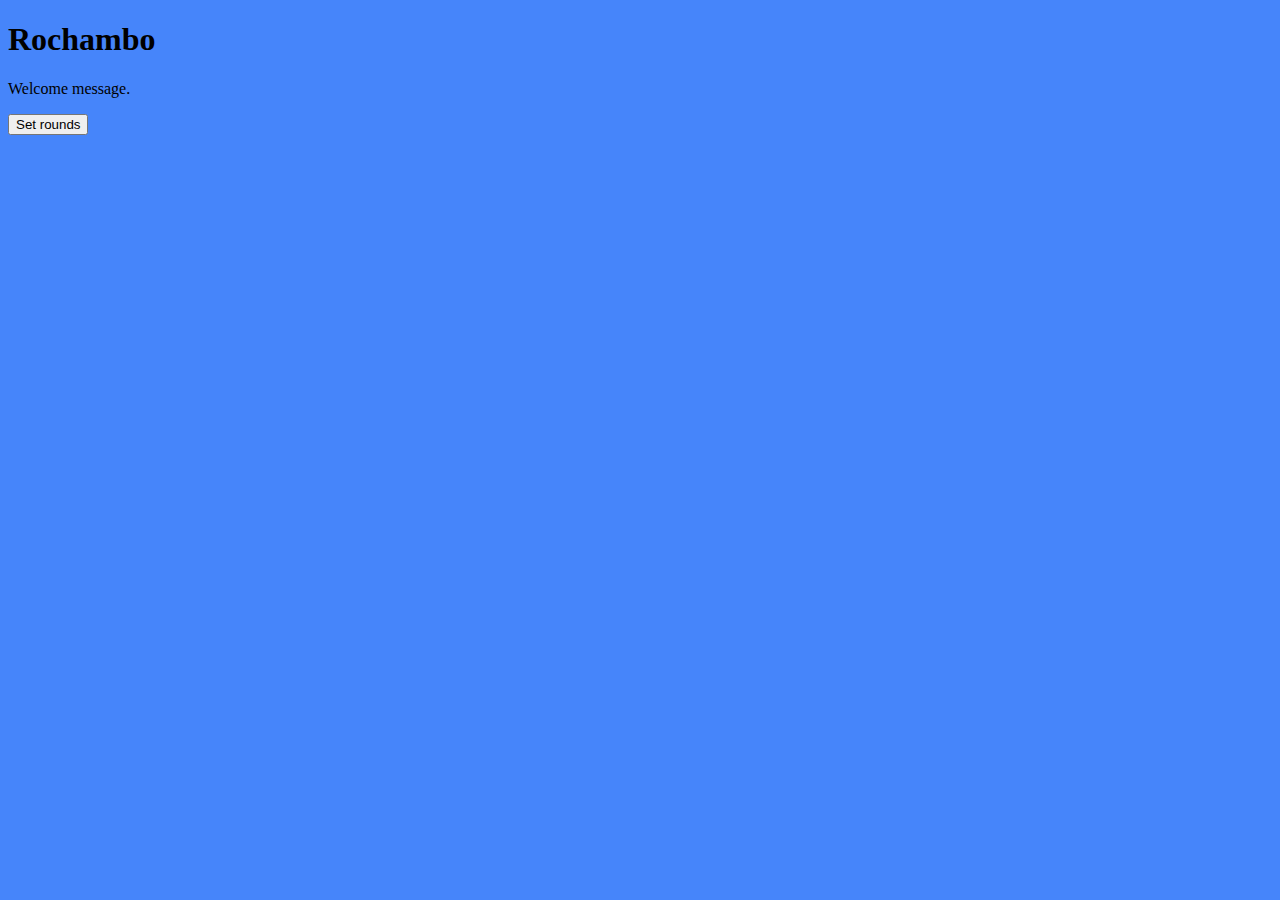
==== index.html @ 111e2705 "notdone" ====
<!-- Don't touch this! -->
<!DOCTYPE html>
<html>
  <head>
    <title>RPS Web App</title>
    <link rel="stylesheet" href="style.css">
  </head>
  <body>
    <h1>Rochambo</h1>
    <p>Welcome message.</p>
    <button onclick="setRounds()">Set rounds</button>
    <script src="script.js"></script>
  </body>
</html>
---- style.css ----
body {
  background-color:rgb(70, 133, 250);
}
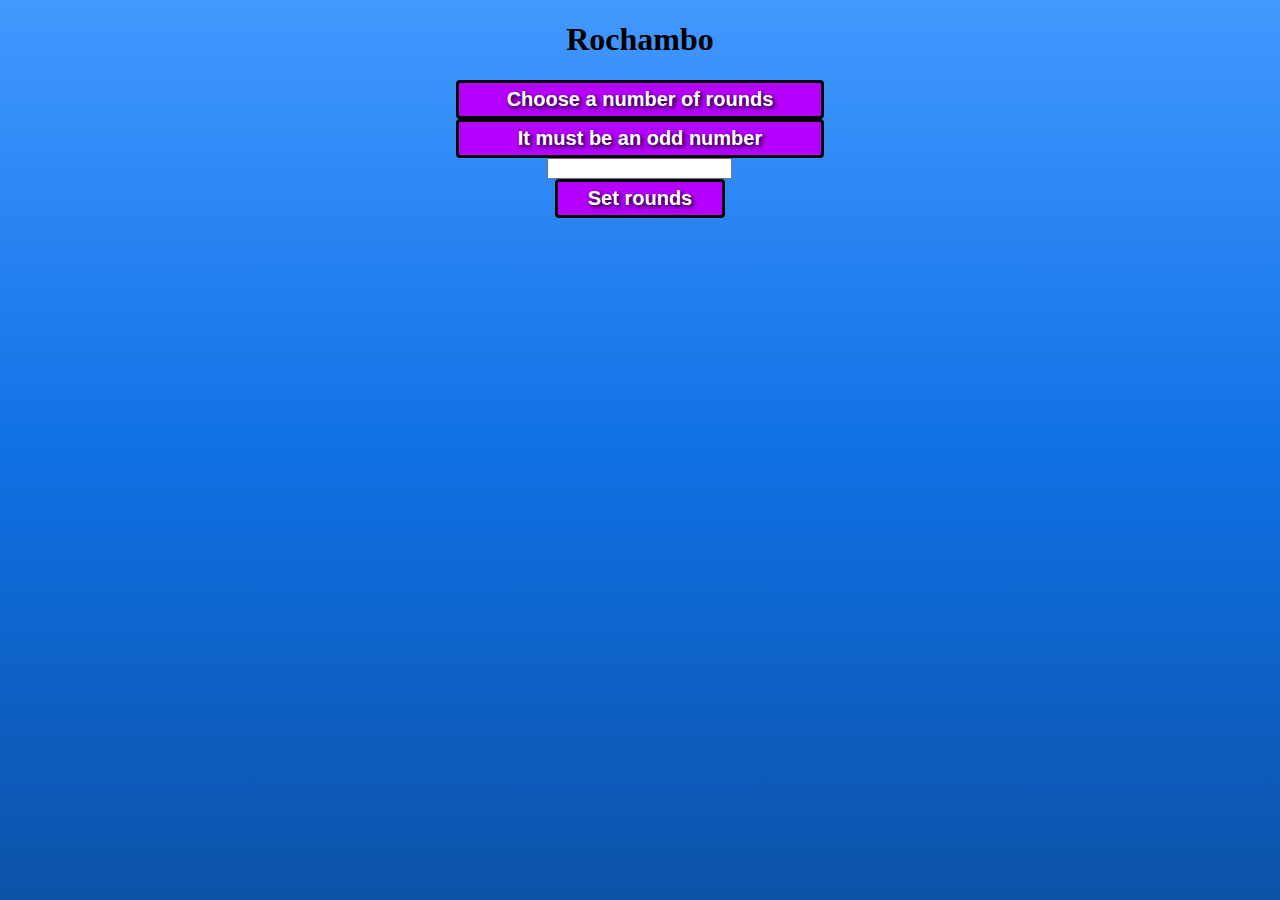
==== commit d2864130: "almost done" ====
--- a/index.html
+++ b/index.html
@@ -6,9 +6,11 @@
     <link rel="stylesheet" href="style.css">
   </head>
   <body>
-    <h1>Rochambo</h1>
-    <p>Welcome message.</p>
-    <button onclick="setRounds()">Set rounds</button>
+    <h1><div class = "over">Rochambo</div></h1>
+    <div class = "over" id = "again">Choose a number of rounds</div>
+    <div class = "over" id = "again">It must be an odd number</div>
+    <div class = "over"><input id="rounds" ></div>
+    <div class = "over"><button onclick="getRounds();" id = "again">Set rounds</button></div>
     <script src="script.js"></script>
   </body>
 </html>
--- a/style.css
+++ b/style.css
@@ -1,3 +1,59 @@
-body {
-  background-color:rgb(70, 133, 250);
+html {
+    background-image: linear-gradient(#4398ff, #1071e5, #0c52a8);
+    height: auto;
+    background-attachment: fixed;
+    background-size: cover;
 }
+
+div.scoreBox {
+  position:absolute; 
+  right:10px; 
+  top: 10px; 
+  border:1px solid black; 
+  background:white;padding:10px;
+}
+div.over {
+  font: 24pt;
+  margin:auto;
+  position: relative;
+  width: 8cm;
+  text-align: center;
+}
+div.absolute {
+  position: absolute; 
+  right: 10px; 
+  top: 10px; 
+  border: 1px solid black; 
+  background:white;padding:10px;
+}
+div.left {
+  position: static;
+  left: 50px;
+}
+#again {
+  border-radius: 4px;
+  border: medium solid #000000;
+  background-color:rgb(180, 0, 252);
+  font-family: "Arial", Impact, Charcoal, sans-serif;
+  font-weight: bold;
+  font-size:20px;
+  color: #ffffff;
+  text-shadow: 2px 2px 4px black;
+  padding: 5px 30px;
+}
+div.color{
+  border-radius: 4px;
+  border: medium solid #000000;
+  background-color:rgb(180, 0, 252);
+  font-family: "Arial", Impact, Charcoal, sans-serif;
+  font-weight: bold;
+  font-size:20px;
+  color: #ffffff;
+  text-shadow: 2px 2px 4px black;
+  padding: 5px 30px;
+  font: 24pt;
+  margin:auto;
+  position: relative;
+  width: 6cm;
+  text-align: center;
+}